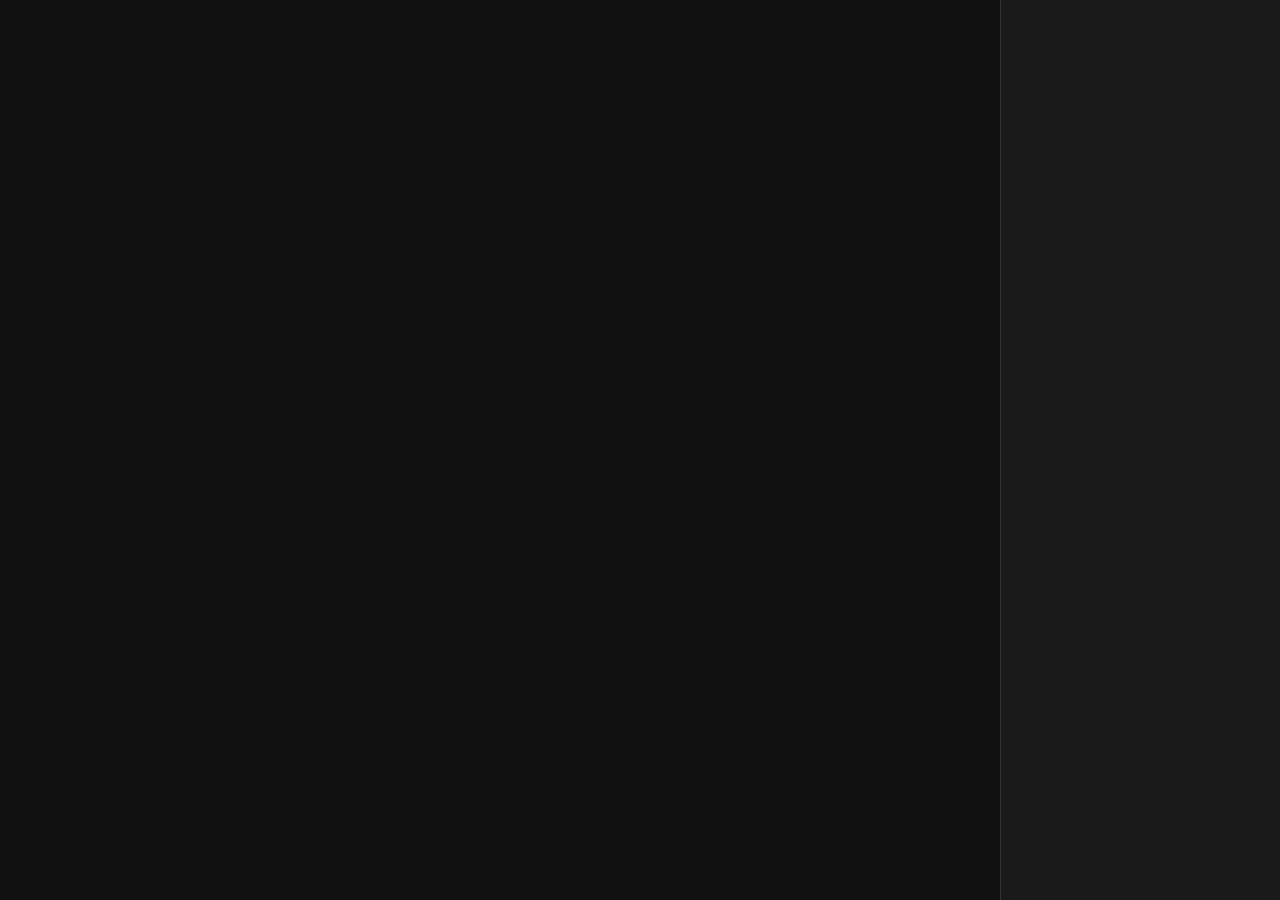
==== index.html @ 9a0c8c41 "Modular Vase Designer with GLB export Refactored monolithic vase.html into ES module structure: - co" ====
<!DOCTYPE html>
<html lang="en">
<head>
  <meta charset="UTF-8">
  <meta name="viewport" content="width=device-width, initial-scale=1.0">
  <title>Vase Designer</title>
  <link rel="stylesheet" href="styles.css">
</head>
<body>
  <div class="canvas-area" id="canvas-area"></div>
  <div class="toolbar" id="toolbar"></div>
  <script type="module" src="js/ui.js"></script>
</body>
</html>
---- styles.css ----
:root {
  --bg-primary: #1a1a1a;
  --bg-secondary: #222;
  --bg-tertiary: #2a2a2a;
  --bg-input: #181818;
  --border: #333;
  --border-focus: #555;
  --text: #ccc;
  --text-label: #aaa;
  --text-muted: #666;
  --accent-sculpt: #4a9eff;
  --accent-draw: #f26363;
  --accent-stick: #ff4a9e;
  --toolbar-w: 280px;
  --radius-sm: 6px;
  --radius-md: 8px;
}

*, *::before, *::after {
  box-sizing: border-box;
  margin: 0;
  padding: 0;
}

body {
  overflow: hidden;
  width: 100vw;
  height: 100vh;
  background: #111;
  font-family: -apple-system, BlinkMacSystemFont, 'Segoe UI', Roboto, sans-serif;
  font-size: 13px;
  color: var(--text);
  display: flex;
}

.canvas-area {
  flex: 1;
  position: relative;
  overflow: hidden;
}

.canvas-area canvas {
  display: block;
}

.toolbar {
  width: var(--toolbar-w);
  min-width: var(--toolbar-w);
  height: 100vh;
  background: var(--bg-primary);
  border-left: 1px solid var(--border);
  overflow-y: auto;
  overflow-x: hidden;
  display: flex;
  flex-direction: column;
}

.toolbar-header {
  padding: 16px 16px 12px;
  font-size: 16px;
  font-weight: 600;
  color: #fff;
  border-bottom: 1px solid var(--border);
}

/* Mode tabs */
.mode-tabs {
  display: flex;
  padding: 8px;
  gap: 4px;
  border-bottom: 1px solid var(--border);
}

.mode-tab {
  flex: 1;
  padding: 8px 4px;
  border: 1px solid var(--border);
  border-radius: var(--radius-sm);
  background: var(--bg-secondary);
  color: var(--text-label);
  font-size: 12px;
  font-weight: 500;
  cursor: pointer;
  text-align: center;
  transition: all 0.15s ease;
}

.mode-tab:hover {
  background: var(--bg-tertiary);
  color: var(--text);
}

.mode-tab.active {
  color: #fff;
  border-color: var(--accent-sculpt);
  background: rgba(74, 158, 255, 0.1);
}

.mode-tab.active[data-mode="Draw"] {
  border-color: var(--accent-draw);
  background: rgba(242, 99, 99, 0.1);
}

.mode-tab.active[data-mode="Stick"] {
  border-color: var(--accent-stick);
  background: rgba(255, 74, 158, 0.1);
}

/* Mode panels */
.mode-panel {
  display: none;
  padding: 12px;
}

.mode-panel.active {
  display: block;
}

/* Control groups */
.control-group {
  margin-bottom: 12px;
}

.control-label {
  display: block;
  font-size: 11px;
  color: var(--text-label);
  margin-bottom: 4px;
  text-transform: uppercase;
  letter-spacing: 0.5px;
}

.control-separator {
  height: 1px;
  background: var(--border);
  margin: 12px 0;
}

/* Sliders */
.slider-wrap {
  display: flex;
  align-items: center;
  gap: 8px;
}

.slider-wrap input[type="range"] {
  flex: 1;
  -webkit-appearance: none;
  appearance: none;
  height: 4px;
  background: var(--bg-tertiary);
  border-radius: 2px;
  outline: none;
}

.slider-wrap input[type="range"]::-webkit-slider-thumb {
  -webkit-appearance: none;
  appearance: none;
  width: 14px;
  height: 14px;
  border-radius: 50%;
  background: #fff;
  cursor: pointer;
  border: 2px solid var(--border);
}

.slider-value {
  font-size: 11px;
  color: var(--text-muted);
  min-width: 28px;
  text-align: right;
}

/* Color picker */
input[type="color"] {
  -webkit-appearance: none;
  appearance: none;
  width: 100%;
  height: 32px;
  border: 1px solid var(--border);
  border-radius: var(--radius-sm);
  background: none;
  cursor: pointer;
  padding: 2px;
}

input[type="color"]::-webkit-color-swatch-wrapper {
  padding: 0;
}

input[type="color"]::-webkit-color-swatch {
  border: none;
  border-radius: 4px;
}

/* Select */
select {
  width: 100%;
  padding: 6px 8px;
  background: var(--bg-input);
  border: 1px solid var(--border);
  border-radius: var(--radius-sm);
  color: var(--text);
  font-size: 12px;
  outline: none;
  cursor: pointer;
}

select:focus {
  border-color: var(--border-focus);
}

/* Toggle */
.toggle-wrap {
  display: flex;
  align-items: center;
  justify-content: space-between;
}

.toggle {
  position: relative;
  width: 36px;
  height: 20px;
  background: var(--bg-tertiary);
  border-radius: 10px;
  cursor: pointer;
  transition: background 0.2s;
  border: 1px solid var(--border);
  flex-shrink: 0;
}

.toggle.on {
  background: var(--accent-sculpt);
  border-color: var(--accent-sculpt);
}

.toggle::after {
  content: '';
  position: absolute;
  top: 2px;
  left: 2px;
  width: 14px;
  height: 14px;
  background: #fff;
  border-radius: 50%;
  transition: transform 0.2s;
}

.toggle.on::after {
  transform: translateX(16px);
}

/* Button */
.action-btn {
  width: 100%;
  padding: 7px 12px;
  background: var(--bg-secondary);
  border: 1px solid var(--border);
  border-radius: var(--radius-sm);
  color: var(--text);
  font-size: 12px;
  cursor: pointer;
  transition: all 0.15s;
}

.action-btn:hover {
  background: var(--bg-tertiary);
  border-color: var(--border-focus);
}

/* Section title */
.section-title {
  font-size: 12px;
  font-weight: 600;
  color: var(--text);
  margin-bottom: 8px;
  padding-bottom: 4px;
}

/* Editor canvas wrappers */
.editor-wrap {
  background: rgba(255, 255, 255, 0.02);
  border: 1px solid var(--border);
  border-radius: var(--radius-md);
  padding: 8px;
  margin: 4px 0 8px;
}

.editor-label {
  color: var(--text-label);
  font-size: 10px;
  margin-bottom: 4px;
  text-align: center;
  text-transform: uppercase;
  letter-spacing: 0.5px;
}

.editor-canvas {
  width: 100%;
  border-radius: 4px;
  cursor: crosshair;
  background: #0d0d1a;
  display: block;
  touch-action: none;
  user-select: none;
  -webkit-user-select: none;
}

.editor-canvas:hover {
  box-shadow: 0 0 12px rgba(74, 158, 255, 0.2);
}

/* Sticker gallery */
.sticker-gallery {
  display: grid;
  grid-template-columns: repeat(4, 1fr);
  gap: 6px;
  margin-bottom: 8px;
}

.sticker-thumb {
  aspect-ratio: 1;
  border: 2px solid var(--border);
  border-radius: var(--radius-sm);
  background: var(--bg-secondary);
  cursor: pointer;
  overflow: hidden;
  padding: 4px;
  transition: border-color 0.15s;
}

.sticker-thumb:hover {
  border-color: var(--text-muted);
}

.sticker-thumb.selected {
  border-color: var(--accent-stick);
}

.sticker-thumb img {
  width: 100%;
  height: 100%;
  object-fit: contain;
}

/* Scrollbar */
.toolbar::-webkit-scrollbar {
  width: 6px;
}

.toolbar::-webkit-scrollbar-track {
  background: var(--bg-primary);
}

.toolbar::-webkit-scrollbar-thumb {
  background: var(--border);
  border-radius: 3px;
}

.toolbar::-webkit-scrollbar-thumb:hover {
  background: var(--text-muted);
}
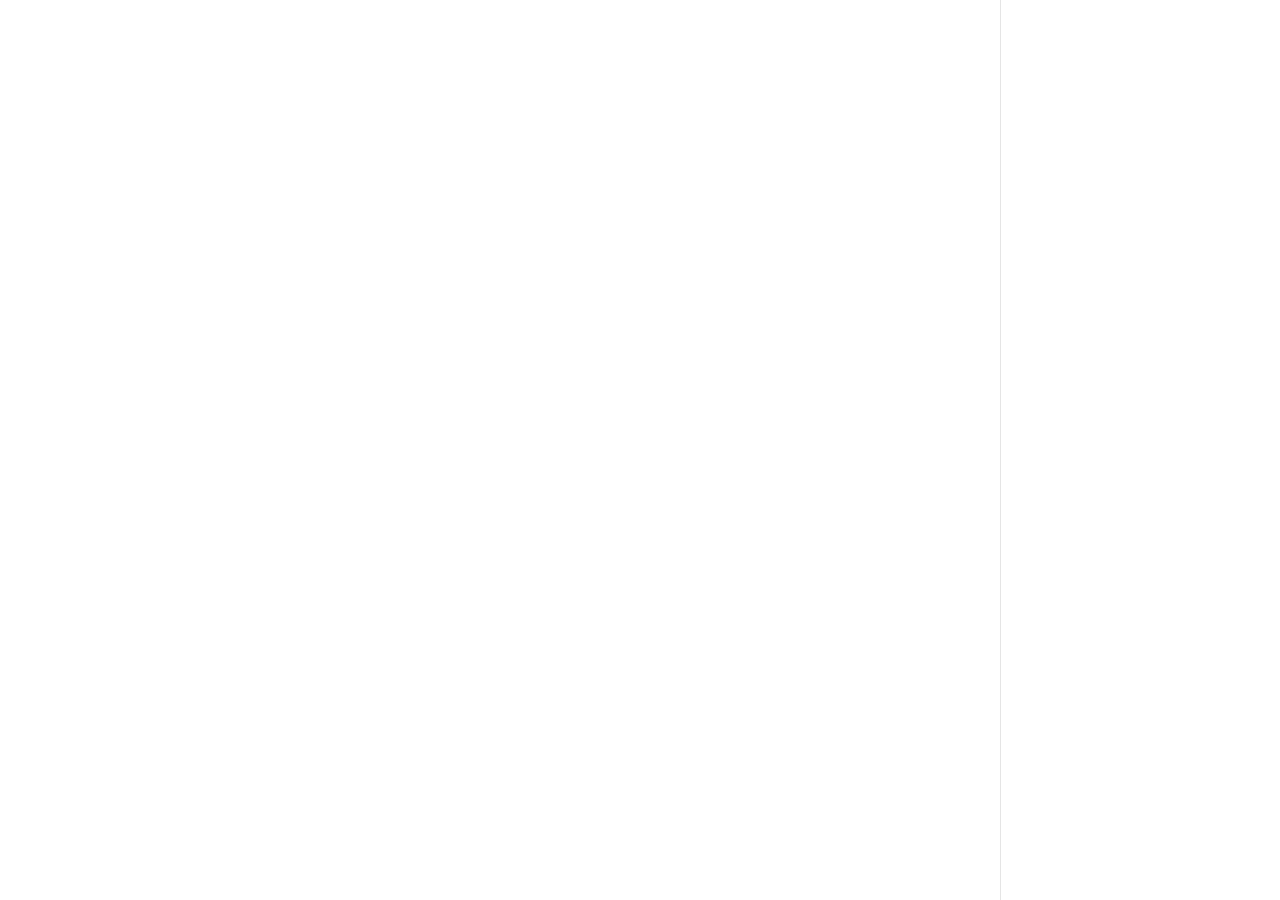
==== commit 872d81d5: "Add Clay-compatible vase designer tool - Create self-contained vase-clay.html with Clay import suppo" ====
--- a/index.html
+++ b/index.html
@@ -4,6 +4,7 @@
   <meta charset="UTF-8">
   <meta name="viewport" content="width=device-width, initial-scale=1.0">
   <title>Vase Designer</title>
+  <link rel="stylesheet" href="https://fonts.cdnfonts.com/css/neue-haas-grotesk-display-pro">
   <link rel="stylesheet" href="styles.css">
 </head>
 <body>
--- a/styles.css
+++ b/styles.css
@@ -1,19 +1,26 @@
 :root {
-  --bg-primary: #1a1a1a;
-  --bg-secondary: #222;
-  --bg-tertiary: #2a2a2a;
-  --bg-input: #181818;
-  --border: #333;
-  --border-focus: #555;
-  --text: #ccc;
-  --text-label: #aaa;
-  --text-muted: #666;
-  --accent-sculpt: #4a9eff;
-  --accent-draw: #f26363;
-  --accent-stick: #ff4a9e;
+  /* Clay Light Theme */
+  --bg-primary: #ffffff;
+  --bg-secondary: #fafafa;
+  --bg-tertiary: #f5f5f5;
+  --bg-input: #ffffff;
+  --border: #e5e5e5;
+  --border-focus: #d4d4d4;
+  --text: #0a0a0a;
+  --text-label: #525252;
+  --text-muted: #a3a3a3;
+  --accent-sculpt: #5b8def;
+  --accent-draw: #d4726e;
+  --accent-stick: #c77a9e;
   --toolbar-w: 280px;
   --radius-sm: 6px;
   --radius-md: 8px;
+  --radius-lg: 12px;
+  --radius-full: 9999px;
+  --clay-font: "Neue Haas Grotesk Display Pro", system-ui, -apple-system, sans-serif;
+  --clay-shadow-sm: 0 1px 2px rgba(0,0,0,0.05);
+  --clay-shadow-md: 0 2px 8px rgba(0,0,0,0.08);
+  --clay-ease: cubic-bezier(0.4, 0, 0.2, 1);
 }
 
 *, *::before, *::after {
@@ -26,9 +33,9 @@
   overflow: hidden;
   width: 100vw;
   height: 100vh;
-  background: #111;
-  font-family: -apple-system, BlinkMacSystemFont, 'Segoe UI', Roboto, sans-serif;
-  font-size: 13px;
+  background: transparent;
+  font-family: var(--clay-font);
+  font-size: 14px;
   color: var(--text);
   display: flex;
 }
@@ -58,8 +65,8 @@
 .toolbar-header {
   padding: 16px 16px 12px;
   font-size: 16px;
-  font-weight: 600;
-  color: #fff;
+  font-weight: 700;
+  color: var(--text);
   border-bottom: 1px solid var(--border);
 }
 
@@ -67,22 +74,21 @@
 .mode-tabs {
   display: flex;
   padding: 8px;
-  gap: 4px;
-  border-bottom: 1px solid var(--border);
+  gap: 5px;
 }
 
 .mode-tab {
   flex: 1;
   padding: 8px 4px;
   border: 1px solid var(--border);
-  border-radius: var(--radius-sm);
-  background: var(--bg-secondary);
+  border-radius: var(--radius-full);
+  background: var(--bg-primary);
   color: var(--text-label);
-  font-size: 12px;
+  font-size: 13px;
   font-weight: 500;
   cursor: pointer;
   text-align: center;
-  transition: all 0.15s ease;
+  transition: all 0.2s var(--clay-ease);
 }
 
 .mode-tab:hover {
@@ -92,18 +98,8 @@
 
 .mode-tab.active {
   color: #fff;
-  border-color: var(--accent-sculpt);
-  background: rgba(74, 158, 255, 0.1);
-}
-
-.mode-tab.active[data-mode="Draw"] {
-  border-color: var(--accent-draw);
-  background: rgba(242, 99, 99, 0.1);
-}
-
-.mode-tab.active[data-mode="Stick"] {
-  border-color: var(--accent-stick);
-  background: rgba(255, 74, 158, 0.1);
+  border-color: #000;
+  background: #000;
 }
 
 /* Mode panels */
@@ -125,43 +121,140 @@
   display: block;
   font-size: 11px;
   color: var(--text-label);
-  margin-bottom: 4px;
-  text-transform: uppercase;
-  letter-spacing: 0.5px;
+  margin-bottom: 6px;
+  font-weight: 500;
+  opacity: 0.7;
 }
 
 .control-separator {
   height: 1px;
   background: var(--border);
-  margin: 12px 0;
-}
-
-/* Sliders */
+  margin: 14px 0;
+}
+
+/* Slider label row + editable range */
+.slider-label-row {
+  display: flex;
+  align-items: center;
+  justify-content: space-between;
+  gap: 6px;
+  margin-bottom: 6px;
+}
+
+.slider-range {
+  display: flex;
+  align-items: center;
+  gap: 2px;
+  background: #f0f0f0;
+  border-radius: 999px;
+  padding: 2px 4px;
+}
+
+.slider-range input {
+  width: 32px;
+  background: transparent;
+  border: none;
+  padding: 2px 0;
+  font-size: 11px;
+  font-weight: 500;
+  color: #999;
+  text-align: center;
+  outline: none;
+  font-family: inherit;
+  -moz-appearance: textfield;
+}
+
+.slider-range input::-webkit-outer-spin-button,
+.slider-range input::-webkit-inner-spin-button {
+  -webkit-appearance: none;
+  margin: 0;
+}
+
+.slider-range input:focus {
+  color: #000;
+}
+
+.slider-range span {
+  font-size: 9px;
+  color: #bbb;
+}
+
+@keyframes slider-shake {
+  0%, 100% { transform: translateX(0); }
+  20%, 60% { transform: translateX(-3px); }
+  40%, 80% { transform: translateX(3px); }
+}
+
+.slider-shake {
+  animation: slider-shake 0.3s ease;
+}
+
+/* Sliders - Clay pill style */
 .slider-wrap {
+  position: relative;
+  height: 36px;
+  border-radius: var(--radius-full);
+  background: #E8E8E8;
+  overflow: hidden;
+  cursor: pointer;
+}
+
+.slider-fill {
+  position: absolute;
+  top: 0;
+  left: 0;
+  height: 100%;
+  background: #000;
+  border-radius: var(--radius-full);
+  transition: width 0.05s linear;
+  pointer-events: none;
+}
+
+.slider-value-overlay {
+  position: absolute;
+  left: 0;
+  right: 0;
+  top: 0;
+  height: 100%;
   display: flex;
   align-items: center;
-  gap: 8px;
+  justify-content: center;
+  font-size: 13px;
+  font-weight: 500;
+  white-space: nowrap;
+  pointer-events: none;
+  z-index: 2;
+  -webkit-background-clip: text;
+  background-clip: text;
+  color: transparent;
 }
 
 .slider-wrap input[type="range"] {
-  flex: 1;
+  position: absolute;
+  top: 0;
+  left: 0;
+  width: 100%;
+  height: 100%;
   -webkit-appearance: none;
   appearance: none;
-  height: 4px;
-  background: var(--bg-tertiary);
-  border-radius: 2px;
+  background: transparent;
   outline: none;
+  cursor: pointer;
+  margin: 0;
+  z-index: 2;
 }
 
 .slider-wrap input[type="range"]::-webkit-slider-thumb {
   -webkit-appearance: none;
   appearance: none;
-  width: 14px;
-  height: 14px;
-  border-radius: 50%;
-  background: #fff;
-  cursor: pointer;
-  border: 2px solid var(--border);
+  width: 0;
+  height: 0;
+}
+
+.slider-wrap input[type="range"]::-moz-range-thumb {
+  width: 0;
+  height: 0;
+  border: none;
 }
 
 .slider-value {
@@ -177,7 +270,7 @@
   appearance: none;
   width: 100%;
   height: 32px;
-  border: 1px solid var(--border);
+  border: 1px solid #efefef;
   border-radius: var(--radius-sm);
   background: none;
   cursor: pointer;
@@ -196,21 +289,24 @@
 /* Select */
 select {
   width: 100%;
-  padding: 6px 8px;
-  background: var(--bg-input);
-  border: 1px solid var(--border);
+  padding: 8px 28px 8px 10px;
+  background: var(--bg-primary);
+  border: 1px solid #efefef;
   border-radius: var(--radius-sm);
   color: var(--text);
-  font-size: 12px;
+  font-size: 13px;
+  font-weight: 500;
+  font-family: var(--clay-font);
   outline: none;
   cursor: pointer;
+  transition: border-color 0.2s var(--clay-ease);
 }
 
 select:focus {
   border-color: var(--border-focus);
 }
 
-/* Toggle */
+/* Toggle - Clay style */
 .toggle-wrap {
   display: flex;
   align-items: center;
@@ -219,19 +315,18 @@
 
 .toggle {
   position: relative;
-  width: 36px;
-  height: 20px;
-  background: var(--bg-tertiary);
-  border-radius: 10px;
-  cursor: pointer;
-  transition: background 0.2s;
-  border: 1px solid var(--border);
+  width: 32px;
+  height: 16px;
+  background: #efefef;
+  border-radius: 8px;
+  cursor: pointer;
+  transition: background 0.2s var(--clay-ease);
+  border: none;
   flex-shrink: 0;
 }
 
 .toggle.on {
-  background: var(--accent-sculpt);
-  border-color: var(--accent-sculpt);
+  background: #000;
 }
 
 .toggle::after {
@@ -239,39 +334,46 @@
   position: absolute;
   top: 2px;
   left: 2px;
-  width: 14px;
-  height: 14px;
+  width: 12px;
+  height: 12px;
   background: #fff;
   border-radius: 50%;
-  transition: transform 0.2s;
+  transition: transform 0.2s var(--clay-ease);
+  box-shadow: 0 1px 2px rgba(0,0,0,0.2);
 }
 
 .toggle.on::after {
   transform: translateX(16px);
 }
 
-/* Button */
+/* Button - Clay pill style */
 .action-btn {
   width: 100%;
-  padding: 7px 12px;
-  background: var(--bg-secondary);
-  border: 1px solid var(--border);
-  border-radius: var(--radius-sm);
-  color: var(--text);
-  font-size: 12px;
-  cursor: pointer;
-  transition: all 0.15s;
+  padding: 10px 12px;
+  background: #ebebeb;
+  border: none;
+  border-radius: var(--radius-full);
+  color: var(--text);
+  font-size: 13px;
+  font-weight: 500;
+  font-family: var(--clay-font);
+  cursor: pointer;
+  transition: all 0.2s var(--clay-ease);
 }
 
 .action-btn:hover {
-  background: var(--bg-tertiary);
-  border-color: var(--border-focus);
+  background: #e0e0e0;
+}
+
+.action-btn:active {
+  background: #000;
+  color: #fff;
 }
 
 /* Section title */
 .section-title {
   font-size: 12px;
-  font-weight: 600;
+  font-weight: 700;
   color: var(--text);
   margin-bottom: 8px;
   padding-bottom: 4px;
@@ -279,7 +381,7 @@
 
 /* Editor canvas wrappers */
 .editor-wrap {
-  background: rgba(255, 255, 255, 0.02);
+  background: var(--bg-tertiary);
   border: 1px solid var(--border);
   border-radius: var(--radius-md);
   padding: 8px;
@@ -291,15 +393,15 @@
   font-size: 10px;
   margin-bottom: 4px;
   text-align: center;
-  text-transform: uppercase;
-  letter-spacing: 0.5px;
+  font-weight: 500;
+  opacity: 0.6;
 }
 
 .editor-canvas {
   width: 100%;
   border-radius: 4px;
   cursor: crosshair;
-  background: #0d0d1a;
+  background: #f5f5f5;
   display: block;
   touch-action: none;
   user-select: none;
@@ -307,7 +409,7 @@
 }
 
 .editor-canvas:hover {
-  box-shadow: 0 0 12px rgba(74, 158, 255, 0.2);
+  box-shadow: 0 0 12px rgba(0, 0, 0, 0.08);
 }
 
 /* Sticker gallery */
@@ -326,7 +428,7 @@
   cursor: pointer;
   overflow: hidden;
   padding: 4px;
-  transition: border-color 0.15s;
+  transition: border-color 0.15s var(--clay-ease);
 }
 
 .sticker-thumb:hover {
@@ -349,14 +451,14 @@
 }
 
 .toolbar::-webkit-scrollbar-track {
-  background: var(--bg-primary);
+  background: transparent;
 }
 
 .toolbar::-webkit-scrollbar-thumb {
-  background: var(--border);
+  background: #d4d4d4;
   border-radius: 3px;
 }
 
 .toolbar::-webkit-scrollbar-thumb:hover {
-  background: var(--text-muted);
-}
+  background: #a3a3a3;
+}
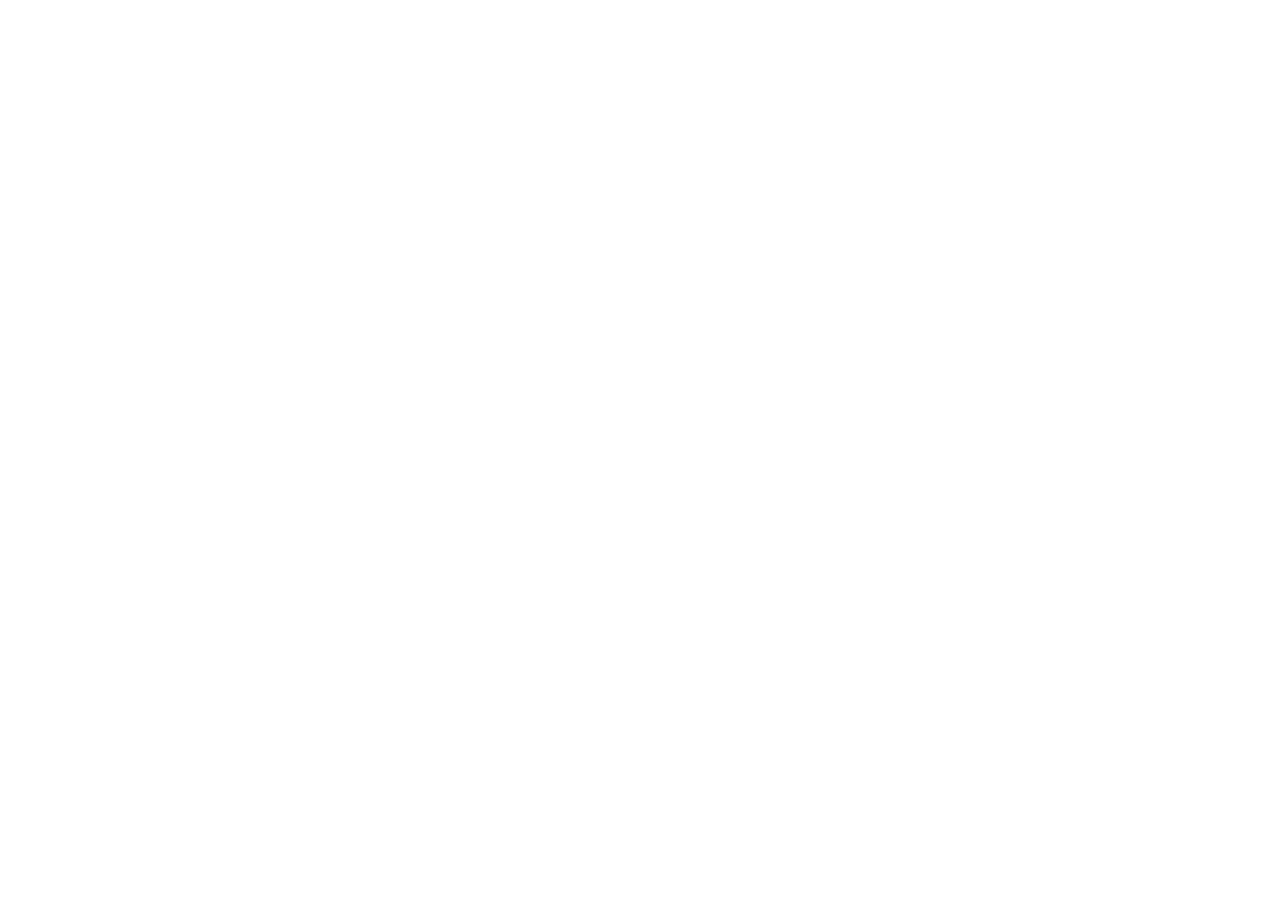
==== commit 491281a7: "Migrate UI to Clay design system and clean up old files - Rewrite styles.css to use Clay design toke" ====
--- a/index.html
+++ b/index.html
@@ -8,8 +8,8 @@
   <link rel="stylesheet" href="styles.css">
 </head>
 <body>
-  <div class="canvas-area" id="canvas-area"></div>
-  <div class="toolbar" id="toolbar"></div>
+  <div class="tool-canvas-area" id="canvas-area"></div>
+  <div class="tool-controls" id="toolbar"></div>
   <script type="module" src="js/ui.js"></script>
 </body>
 </html>
--- a/styles.css
+++ b/styles.css
@@ -1,395 +1,279 @@
+@import url('https://fonts.cdnfonts.com/css/neue-haas-grotesk-display-pro');
+
+/* ── Design Language Tokens ── */
 :root {
-  /* Clay Light Theme */
-  --bg-primary: #ffffff;
-  --bg-secondary: #fafafa;
-  --bg-tertiary: #f5f5f5;
-  --bg-input: #ffffff;
-  --border: #e5e5e5;
-  --border-focus: #d4d4d4;
-  --text: #0a0a0a;
-  --text-label: #525252;
-  --text-muted: #a3a3a3;
-  --accent-sculpt: #5b8def;
-  --accent-draw: #d4726e;
-  --accent-stick: #c77a9e;
-  --toolbar-w: 280px;
-  --radius-sm: 6px;
-  --radius-md: 8px;
-  --radius-lg: 12px;
-  --radius-full: 9999px;
+  /* Typography */
   --clay-font: "Neue Haas Grotesk Display Pro", system-ui, -apple-system, sans-serif;
+  --clay-font-size-xs: 11px;
+  --clay-font-size-sm: 12px;
+  --clay-font-size-base: 14px;
+  --clay-font-size-md: 16px;
+  --clay-font-size-lg: 20px;
+  --clay-font-size-xl: 24px;
+  --clay-font-size-2xl: 32px;
+  --clay-font-weight-regular: 400;
+  --clay-font-weight-medium: 500;
+  --clay-font-weight-bold: 700;
+  --clay-line-height-tight: 1.1;
+  --clay-line-height-normal: 1.4;
+  --clay-line-height-relaxed: 1.6;
+  --clay-letter-spacing-tight: -0.02em;
+  --clay-letter-spacing-normal: 0;
+  --clay-letter-spacing-wide: 0.04em;
+
+  /* Colors — Neutral */
+  --clay-black: #000000;
+  --clay-white: #ffffff;
+  --clay-gray-50: #fafafa;
+  --clay-gray-100: #f5f5f5;
+  --clay-gray-200: #e5e5e5;
+  --clay-gray-300: #d4d4d4;
+  --clay-gray-400: #a3a3a3;
+  --clay-gray-500: #737373;
+  --clay-gray-600: #525252;
+  --clay-gray-700: #404040;
+  --clay-gray-800: #262626;
+  --clay-gray-900: #171717;
+
+  /* Semantic Colors */
+  --clay-text-primary: #0a0a0a;
+  --clay-text-secondary: #525252;
+  --clay-text-muted: #a3a3a3;
+  --clay-surface: #ffffff;
+  --clay-surface-secondary: #fafafa;
+  --clay-surface-elevated: #ffffff;
+  --clay-border: #e5e5e5;
+  --clay-border-subtle: #f5f5f5;
+
+  /* Spacing (4px grid) */
+  --clay-space-1: 4px;
+  --clay-space-2: 8px;
+  --clay-space-3: 12px;
+  --clay-space-4: 16px;
+  --clay-space-5: 20px;
+  --clay-space-6: 24px;
+  --clay-space-8: 32px;
+  --clay-space-10: 40px;
+  --clay-space-12: 48px;
+  --clay-space-16: 64px;
+
+  /* Radii */
+  --clay-radius-sm: 6px;
+  --clay-radius-md: 8px;
+  --clay-radius-lg: 12px;
+  --clay-radius-xl: 20px;
+  --clay-radius-full: 9999px;
+
+  /* Shadows */
   --clay-shadow-sm: 0 1px 2px rgba(0,0,0,0.05);
   --clay-shadow-md: 0 2px 8px rgba(0,0,0,0.08);
+  --clay-shadow-lg: 0 4px 16px rgba(0,0,0,0.12);
+
+  /* Transitions */
   --clay-ease: cubic-bezier(0.4, 0, 0.2, 1);
-}
-
-*, *::before, *::after {
-  box-sizing: border-box;
-  margin: 0;
-  padding: 0;
-}
-
+  --clay-duration-fast: 150ms;
+  --clay-duration-normal: 250ms;
+  --clay-duration-slow: 400ms;
+}
+
+/* ── Layout ── */
+*, *::before, *::after { box-sizing: border-box; margin: 0; padding: 0; }
 body {
+  background: transparent; color: var(--clay-black);
+  font-family: var(--clay-font);
+  font-size: var(--clay-font-size-base);
+  overflow: hidden; display: flex; height: 100vh; gap: 10px;
+}
+button, input, select, textarea { font-family: inherit; font-size: inherit; }
+.tool-controls {
+  width: 33.33%;
+  padding: 15px; overflow-y: auto; flex-shrink: 0; min-height: 0; max-height: 100vh;
+  display: flex; flex-direction: column; gap: 5px;
+  background: transparent;
+}
+.tool-canvas-area {
+  flex: 1; display: flex; align-items: center; justify-content: center;
+  position: relative; overflow: hidden;
+  border-radius: 20px; background: transparent;
+  border: none;
+}
+.tool-canvas-area canvas { display: block; background: transparent; max-width: 100%; max-height: 100%; object-fit: contain; position: relative; z-index: 1; }
+
+/* ── Control Group (section-level card) ── */
+.ct-group {
+  display: flex; flex-direction: column; gap: 15px;
+  padding: 10px 12px; border-radius: 20px;
+  background: #FFF; overflow: visible;
+}
+/* Individual controls inside a section lose their card styling */
+.ct-section-body > .ct-group {
+  background: transparent; padding: 0; border-radius: 0;
+  gap: 6px; overflow: visible;
+}
+.ct-label {
+  display: flex; justify-content: space-between; align-items: center;
+  font-weight: 500; color: #000000; user-select: none; opacity: 0.6;
+}
+.ct-label-value { color: #000000; font-variant-numeric: tabular-nums; font-weight: 400; }
+
+/* ── Slider (pill track + fill + value) ── */
+.ct-slider-outer { position: relative; }
+.ct-slider-wrap {
+  position: relative; width: 100%; height: 38px;
+  border-radius: 9999px; background: #E8E8E8;
   overflow: hidden;
-  width: 100vw;
-  height: 100vh;
-  background: transparent;
-  font-family: var(--clay-font);
-  font-size: 14px;
-  color: var(--text);
-  display: flex;
-}
-
-.canvas-area {
-  flex: 1;
+}
+.ct-slider-fill {
+  position: absolute; left: 0; top: 0; bottom: 0;
+  background: #000000; border-radius: 9999px 0 0 9999px;
+  min-width: 0; transition: width 0.1s ease;
+}
+.ct-slider-value-overlay {
+  position: absolute; left: 0; right: 0; top: 0; height: 38px;
+  display: flex; align-items: center; justify-content: center;
+  pointer-events: none; z-index: 2;
+  font-weight: 500; font-size: 13px; white-space: nowrap;
+  -webkit-background-clip: text; background-clip: text;
+  color: transparent;
+}
+.ct-slider {
+  position: absolute; inset: 0; width: 100%; height: 100%;
+  margin: 0; opacity: 0; cursor: pointer; z-index: 3;
+  -webkit-appearance: none; appearance: none;
+  background: none; outline: none;
+}
+.ct-slider-label-row {
+  display: flex; align-items: center; justify-content: space-between; gap: 6px;
+}
+.ct-slider-range {
+  display: flex; align-items: center; gap: 2px;
+  background: #f0f0f0; border-radius: 999px; padding: 2px 4px;
+}
+.ct-slider-range input {
+  width: 32px; background: transparent; border: none;
+  padding: 2px 0; font-size: 11px;
+  font-weight: 500; color: #999; text-align: center;
+  outline: none; font-family: inherit; -moz-appearance: textfield;
+}
+.ct-slider-range input::-webkit-outer-spin-button,
+.ct-slider-range input::-webkit-inner-spin-button { -webkit-appearance: none; margin: 0; }
+.ct-slider-range input:focus { color: #000; }
+.ct-slider-range span { font-size: 9px; color: #bbb; }
+.ct-slider-range input.ct-error { color: #e53935; }
+@keyframes ct-shake { 0%,100%{transform:translateX(0)} 20%,60%{transform:translateX(-3px)} 40%,80%{transform:translateX(3px)} }
+.ct-shake { animation: ct-shake 0.3s ease; }
+
+/* ── Toggle ── */
+.ct-toggle-wrap {
+  display: flex; align-items: center; justify-content: space-between;
+  cursor: pointer;
+}
+.ct-toggle-track {
+  width: 32px; height: 16px; border-radius: 8px;
+  background: #efefef; position: relative; transition: background 0.2s;
+  flex-shrink: 0;
+}
+.ct-toggle-track.active { background: #000000; }
+.ct-toggle-thumb {
+  width: 12px; height: 12px; border-radius: 50%;
+  background: #fff; box-shadow: 0 1px 2px rgba(0,0,0,0.2);
+  position: absolute; top: 2px; left: 2px;
+  transition: transform 0.2s;
+}
+.ct-toggle-track.active .ct-toggle-thumb {
+  transform: translateX(16px);
+}
+
+/* ── Color Picker ── */
+.ct-color-wrap { display: flex; align-items: center; gap: 8px; }
+.ct-color-input {
+  -webkit-appearance: none; appearance: none;
+  width: 28px; height: 28px; border: 1px solid #efefef;
+  border-radius: 6px; cursor: pointer; background: none; padding: 0;
+}
+.ct-color-input::-webkit-color-swatch-wrapper { padding: 0; }
+.ct-color-input::-webkit-color-swatch { border: none; border-radius: 3px; }
+.ct-color-hex {
+  color: #737373;
+}
+
+/* ── Select ── */
+.ct-select {
   position: relative;
-  overflow: hidden;
-}
-
-.canvas-area canvas {
-  display: block;
-}
-
-.toolbar {
-  width: var(--toolbar-w);
-  min-width: var(--toolbar-w);
-  height: 100vh;
-  background: var(--bg-primary);
-  border-left: 1px solid var(--border);
-  overflow-y: auto;
-  overflow-x: hidden;
-  display: flex;
-  flex-direction: column;
-}
-
-.toolbar-header {
-  padding: 16px 16px 12px;
-  font-size: 16px;
-  font-weight: 700;
-  color: var(--text);
-  border-bottom: 1px solid var(--border);
-}
-
-/* Mode tabs */
-.mode-tabs {
-  display: flex;
-  padding: 8px;
-  gap: 5px;
-}
-
-.mode-tab {
-  flex: 1;
-  padding: 8px 4px;
-  border: 1px solid var(--border);
-  border-radius: var(--radius-full);
-  background: var(--bg-primary);
-  color: var(--text-label);
-  font-size: 13px;
-  font-weight: 500;
-  cursor: pointer;
-  text-align: center;
-  transition: all 0.2s var(--clay-ease);
-}
-
-.mode-tab:hover {
-  background: var(--bg-tertiary);
-  color: var(--text);
-}
-
-.mode-tab.active {
-  color: #fff;
-  border-color: #000;
-  background: #000;
-}
-
-/* Mode panels */
-.mode-panel {
-  display: none;
-  padding: 12px;
-}
-
-.mode-panel.active {
-  display: block;
-}
-
-/* Control groups */
-.control-group {
-  margin-bottom: 12px;
-}
-
-.control-label {
-  display: block;
-  font-size: 11px;
-  color: var(--text-label);
-  margin-bottom: 6px;
-  font-weight: 500;
-  opacity: 0.7;
-}
-
-.control-separator {
-  height: 1px;
-  background: var(--border);
-  margin: 14px 0;
-}
-
-/* Slider label row + editable range */
-.slider-label-row {
-  display: flex;
-  align-items: center;
-  justify-content: space-between;
-  gap: 6px;
-  margin-bottom: 6px;
-}
-
-.slider-range {
-  display: flex;
-  align-items: center;
-  gap: 2px;
-  background: #f0f0f0;
-  border-radius: 999px;
-  padding: 2px 4px;
-}
-
-.slider-range input {
-  width: 32px;
-  background: transparent;
-  border: none;
-  padding: 2px 0;
-  font-size: 11px;
-  font-weight: 500;
-  color: #999;
-  text-align: center;
-  outline: none;
-  font-family: inherit;
-  -moz-appearance: textfield;
-}
-
-.slider-range input::-webkit-outer-spin-button,
-.slider-range input::-webkit-inner-spin-button {
-  -webkit-appearance: none;
-  margin: 0;
-}
-
-.slider-range input:focus {
-  color: #000;
-}
-
-.slider-range span {
-  font-size: 9px;
-  color: #bbb;
-}
-
-@keyframes slider-shake {
-  0%, 100% { transform: translateX(0); }
-  20%, 60% { transform: translateX(-3px); }
-  40%, 80% { transform: translateX(3px); }
-}
-
-.slider-shake {
-  animation: slider-shake 0.3s ease;
-}
-
-/* Sliders - Clay pill style */
-.slider-wrap {
-  position: relative;
-  height: 36px;
-  border-radius: var(--radius-full);
-  background: #E8E8E8;
-  overflow: hidden;
-  cursor: pointer;
-}
-
-.slider-fill {
-  position: absolute;
-  top: 0;
-  left: 0;
-  height: 100%;
-  background: #000;
-  border-radius: var(--radius-full);
-  transition: width 0.05s linear;
-  pointer-events: none;
-}
-
-.slider-value-overlay {
-  position: absolute;
-  left: 0;
-  right: 0;
-  top: 0;
-  height: 100%;
-  display: flex;
-  align-items: center;
-  justify-content: center;
-  font-size: 13px;
-  font-weight: 500;
-  white-space: nowrap;
-  pointer-events: none;
-  z-index: 2;
-  -webkit-background-clip: text;
-  background-clip: text;
-  color: transparent;
-}
-
-.slider-wrap input[type="range"] {
-  position: absolute;
-  top: 0;
-  left: 0;
-  width: 100%;
-  height: 100%;
-  -webkit-appearance: none;
-  appearance: none;
-  background: transparent;
-  outline: none;
-  cursor: pointer;
-  margin: 0;
-  z-index: 2;
-}
-
-.slider-wrap input[type="range"]::-webkit-slider-thumb {
-  -webkit-appearance: none;
-  appearance: none;
-  width: 0;
-  height: 0;
-}
-
-.slider-wrap input[type="range"]::-moz-range-thumb {
-  width: 0;
-  height: 0;
-  border: none;
-}
-
-.slider-value {
-  font-size: 11px;
-  color: var(--text-muted);
-  min-width: 28px;
-  text-align: right;
-}
-
-/* Color picker */
-input[type="color"] {
-  -webkit-appearance: none;
-  appearance: none;
-  width: 100%;
-  height: 32px;
-  border: 1px solid #efefef;
-  border-radius: var(--radius-sm);
-  background: none;
-  cursor: pointer;
-  padding: 2px;
-}
-
-input[type="color"]::-webkit-color-swatch-wrapper {
-  padding: 0;
-}
-
-input[type="color"]::-webkit-color-swatch {
-  border: none;
-  border-radius: 4px;
-}
-
-/* Select */
-select {
-  width: 100%;
-  padding: 8px 28px 8px 10px;
-  background: var(--bg-primary);
-  border: 1px solid #efefef;
-  border-radius: var(--radius-sm);
-  color: var(--text);
-  font-size: 13px;
-  font-weight: 500;
-  font-family: var(--clay-font);
-  outline: none;
-  cursor: pointer;
-  transition: border-color 0.2s var(--clay-ease);
-}
-
-select:focus {
-  border-color: var(--border-focus);
-}
-
-/* Toggle - Clay style */
-.toggle-wrap {
-  display: flex;
-  align-items: center;
-  justify-content: space-between;
-}
-
-.toggle {
-  position: relative;
-  width: 32px;
-  height: 16px;
-  background: #efefef;
-  border-radius: 8px;
-  cursor: pointer;
-  transition: background 0.2s var(--clay-ease);
-  border: none;
+  z-index: 50;
+  width: 100%; background: #fff; border: 1px solid #efefef;
+  border-radius: 6px; padding: 6px 28px 6px 10px; font-weight: 500;
+  color: #000000; outline: none; cursor: pointer;
+  -webkit-appearance: none; appearance: none;
+  background-image: url("data:image/svg+xml,%3Csvg xmlns='http://www.w3.org/2000/svg' width='8' height='5'%3E%3Cpath d='M0 0l4 5 4-5z' fill='%23525252'/%3E%3C/svg%3E");
+  background-repeat: no-repeat;
+  background-position: right 10px center;
+  font-family: inherit; font-size: inherit;
+}
+.ct-select:focus { border-color: #d4d4d4; }
+
+/* ── Button ── */
+.ct-button {
+  width: 100%; padding: 10px; background: #ebebeb;
+  border: none; border-radius: 999px;
+  font-weight: 500; color: #000000; cursor: pointer;
+  transition: background 0.15s, color 0.15s;
+  font-family: inherit; font-size: 14px;
+}
+.ct-button:hover { background: #e0e0e0; }
+.ct-button:active { background: #000000; color: #ffffff; }
+
+/* ── Section Header ── */
+.ct-section-header {
+  display: flex; align-items: center; justify-content: space-between;
+  padding: 6px 0; cursor: pointer; user-select: none;
+  background: transparent; border-bottom: 0;
+}
+.ct-section-label {
+  font-weight: 700; color: #0a0a0a;
+  padding: 6px 0;
+}
+.ct-section-chevron {
+  font-size: 12px; line-height: 1; color: #000000; transition: transform 0.2s, background 0.15s;
+  width: 24px; height: 24px; border-radius: 50%;
+  background: #ebebeb;
+  display: inline-flex; align-items: center; justify-content: center;
   flex-shrink: 0;
 }
-
-.toggle.on {
-  background: #000;
-}
-
-.toggle::after {
-  content: '';
-  position: absolute;
-  top: 2px;
-  left: 2px;
-  width: 12px;
-  height: 12px;
-  background: #fff;
-  border-radius: 50%;
-  transition: transform 0.2s var(--clay-ease);
-  box-shadow: 0 1px 2px rgba(0,0,0,0.2);
-}
-
-.toggle.on::after {
-  transform: translateX(16px);
-}
-
-/* Button - Clay pill style */
-.action-btn {
-  width: 100%;
-  padding: 10px 12px;
-  background: #ebebeb;
-  border: none;
-  border-radius: var(--radius-full);
-  color: var(--text);
-  font-size: 13px;
-  font-weight: 500;
-  font-family: var(--clay-font);
-  cursor: pointer;
-  transition: all 0.2s var(--clay-ease);
-}
-
-.action-btn:hover {
-  background: #e0e0e0;
-}
-
-.action-btn:active {
-  background: #000;
-  color: #fff;
-}
-
-/* Section title */
-.section-title {
-  font-size: 12px;
-  font-weight: 700;
-  color: var(--text);
-  margin-bottom: 8px;
-  padding-bottom: 4px;
-}
-
-/* Editor canvas wrappers */
+.ct-section-header:hover .ct-section-chevron { background: #e0e0e0; }
+.ct-section-header.open .ct-section-chevron { transform: none; }
+.ct-section-body {
+  display: flex; flex-direction: column; gap: 20px;
+  overflow: hidden; transition: max-height 0.5s ease, opacity 0.35s ease;
+}
+.ct-section-body.collapsed { max-height: 0 !important; opacity: 0; padding: 0; display: none; }
+.ct-section-body.ct-open { overflow: visible; max-height: none !important; z-index: 20; }
+.ct-section-body > .ct-button + .ct-button { margin-top: -15px; }
+
+/* ── Selection Buttons (Mode Tabs) ── */
+.ct-selection-btns {
+  display: flex; flex-wrap: wrap; gap: 5px;
+  padding: 0; margin-bottom: 0;
+}
+.ct-selection-btn {
+  padding: 10px; border-radius: 999px;
+  border: 1px solid #e8e8e8; background: #fff; color: #000000;
+  cursor: pointer; transition: all 0.15s;
+  font-family: inherit; font-size: 14px;
+  font-weight: 500; text-align: center;
+}
+.ct-selection-btn.selected { background: rgba(0, 0, 0, 1); color: #fff; border-color: rgba(0, 0, 0, 1); }
+.ct-selection-btn:hover { border-color: #999; }
+
+/* ── Editor Canvas ── */
 .editor-wrap {
-  background: var(--bg-tertiary);
-  border: 1px solid var(--border);
-  border-radius: var(--radius-md);
-  padding: 8px;
-  margin: 4px 0 8px;
+  background: transparent !important;
+  border: 0 !important;
+  padding: 8px 0 !important;
 }
 
 .editor-label {
-  color: var(--text-label);
+  color: var(--clay-text-secondary);
   font-size: 10px;
   margin-bottom: 4px;
   text-align: center;
@@ -398,11 +282,13 @@
 }
 
 .editor-canvas {
-  width: 100%;
+  width: 50% !important;
+  height: auto !important;
+  display: block;
+  margin: 0;
   border-radius: 4px;
   cursor: crosshair;
   background: #f5f5f5;
-  display: block;
   touch-action: none;
   user-select: none;
   -webkit-user-select: none;
@@ -412,7 +298,7 @@
   box-shadow: 0 0 12px rgba(0, 0, 0, 0.08);
 }
 
-/* Sticker gallery */
+/* ── Sticker Gallery ── */
 .sticker-gallery {
   display: grid;
   grid-template-columns: repeat(4, 1fr);
@@ -422,9 +308,9 @@
 
 .sticker-thumb {
   aspect-ratio: 1;
-  border: 2px solid var(--border);
-  border-radius: var(--radius-sm);
-  background: var(--bg-secondary);
+  border: 2px solid var(--clay-border);
+  border-radius: var(--clay-radius-sm);
+  background: var(--clay-gray-50);
   cursor: pointer;
   overflow: hidden;
   padding: 4px;
@@ -432,11 +318,11 @@
 }
 
 .sticker-thumb:hover {
-  border-color: var(--text-muted);
+  border-color: var(--clay-text-muted);
 }
 
 .sticker-thumb.selected {
-  border-color: var(--accent-stick);
+  border-color: #000000;
 }
 
 .sticker-thumb img {
@@ -445,20 +331,20 @@
   object-fit: contain;
 }
 
-/* Scrollbar */
-.toolbar::-webkit-scrollbar {
+/* ── Scrollbar ── */
+.tool-controls::-webkit-scrollbar {
   width: 6px;
 }
 
-.toolbar::-webkit-scrollbar-track {
+.tool-controls::-webkit-scrollbar-track {
   background: transparent;
 }
 
-.toolbar::-webkit-scrollbar-thumb {
+.tool-controls::-webkit-scrollbar-thumb {
   background: #d4d4d4;
   border-radius: 3px;
 }
 
-.toolbar::-webkit-scrollbar-thumb:hover {
+.tool-controls::-webkit-scrollbar-thumb:hover {
   background: #a3a3a3;
 }
